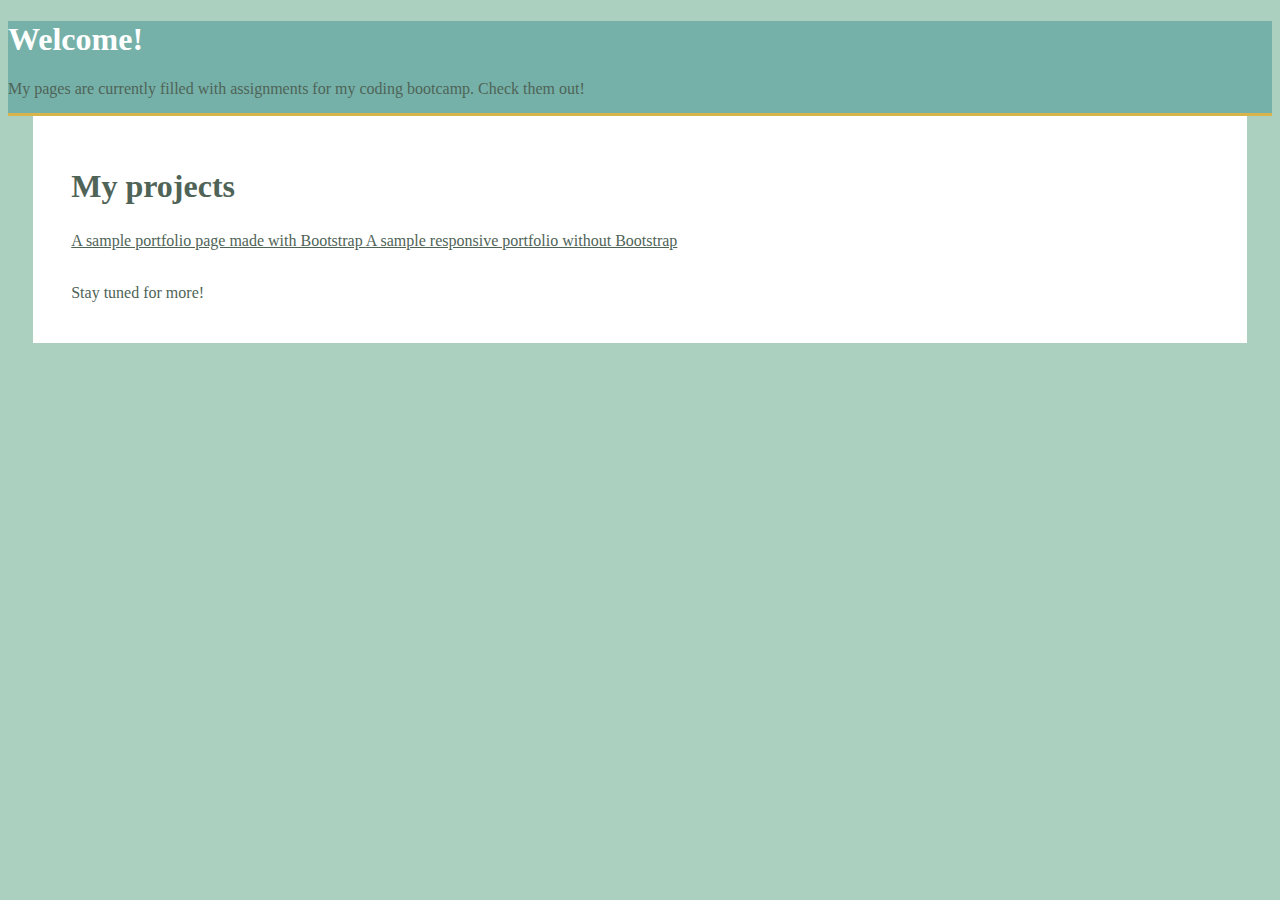
==== index.html @ 8bdf12f8 "added missing link" ====
<!DOCTYPE html>
<html lang="en">

<head>
    <meta charset="UTF-8">
    <meta name="viewport" content="width=device-width, initial-scale=1.0">
    <meta http-equiv="X-UA-Compatible" content="ie=edge">
    <link rel="stylesheet" href="https://stackpath.bootstrapcdn.com/bootstrap/4.1.3/css/bootstrap.min.css" integrity="sha384-MCw98/SFnGE8fJT3GXwEOngsV7Zt27NXFoaoApmYm81iuXoPkFOJwJ8ERdknLPMO"
        crossorigin="anonymous">
    <link href="style.css" rel="stylesheet">

    <title>Claudia Taylor</title>
</head>

<body>


        <div class="jumbotron jumbotron-fluid bg-sky border-bottom-sunglow">
            <div class="container">
                <h1 class="display-4">Welcome!</h1>
                <p class="lead text-white">My pages are currently filled with assignments for my coding bootcamp. Check them out!</p>
            </div>
        </div>
        <main>
            <div class="row">
                <div class="col-12">
                    <h2>My projects</h2>
                    <div class="list-group">
                        <a href="/Bootstrap-Portfolio" class="list-group-item list-group-item-action">
                            A sample portfolio page made with Bootstrap
                        </a>
                        <a href="/Responsive-Portfolio/" class="list-group-item list-group-item-action">
                            A sample responsive portfolio without Bootstrap
                        </a>
                    </div>
                    <br />
                    <p class="lead">Stay tuned for more!</p>
                </div>
            </div>
        </main>

</body>

</html>
---- style.css ----
body {
    background: #acd0c0;
}

h1,h2 {
    font-size: 2em;

}

h1 {
    color: white;
}

h2 { 
    color: #4f6457;
}

p {
    line-height: 1.1em;
    color: #4f6457;
}

a {
    color: #4f6457;
}

main {
    background:white;
    width: 90%;
    margin: 0 auto;
    padding: 2% 3%;
}

.bg-sky {
    background: #75b1a9;
}

.border-bottom-sunglow {
    border-bottom: 3px solid #d9b44a;
}
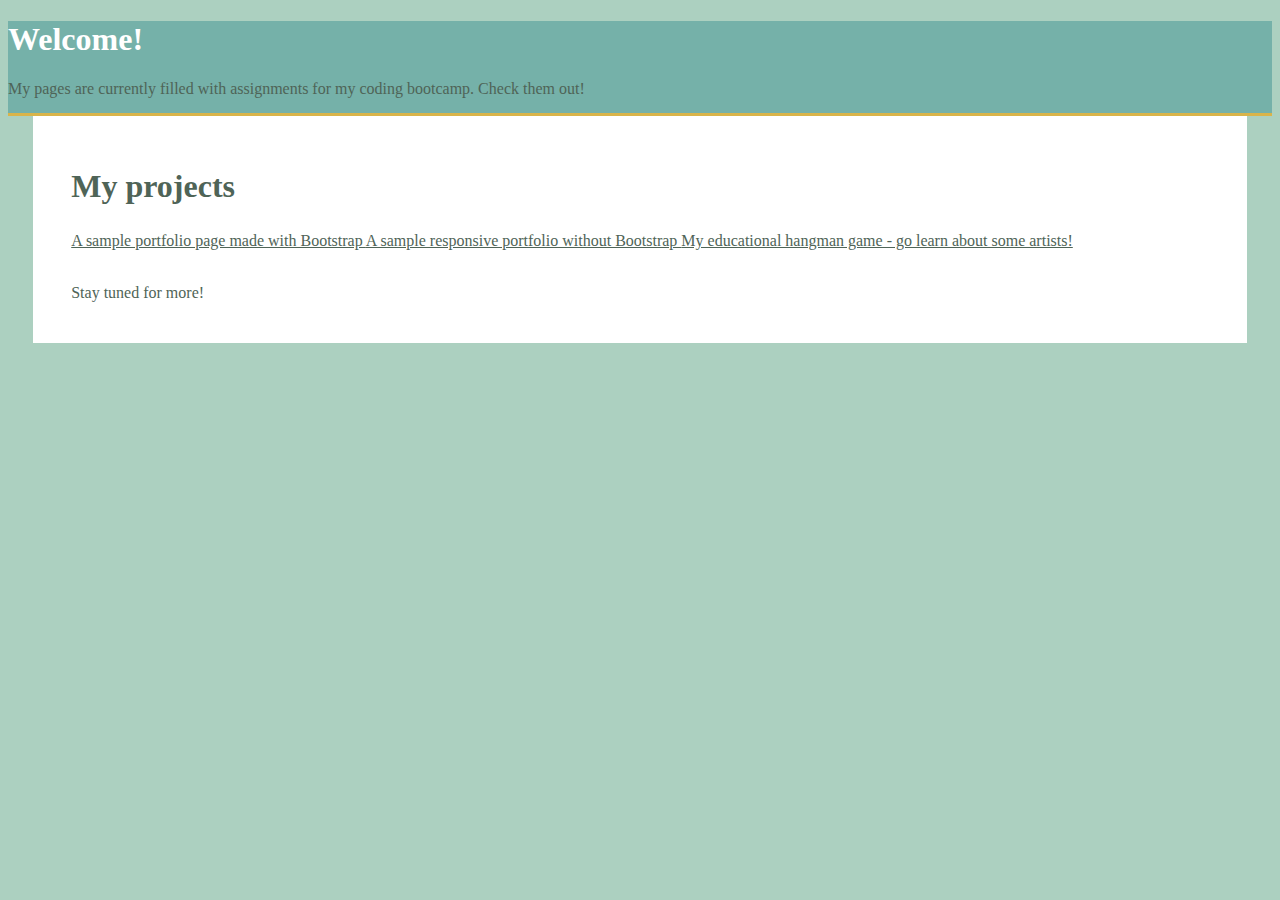
==== commit 48ebc146: "added hangman game" ====
--- a/index.html
+++ b/index.html
@@ -32,6 +32,9 @@
                         <a href="/Responsive-Portfolio/" class="list-group-item list-group-item-action">
                             A sample responsive portfolio without Bootstrap
                         </a>
+                        <a href="/Word-Guess-Game/" class="list-group-item list-group-item-action">
+                            My educational hangman game - go learn about some artists!
+                        </a>
                     </div>
                     <br />
                     <p class="lead">Stay tuned for more!</p>
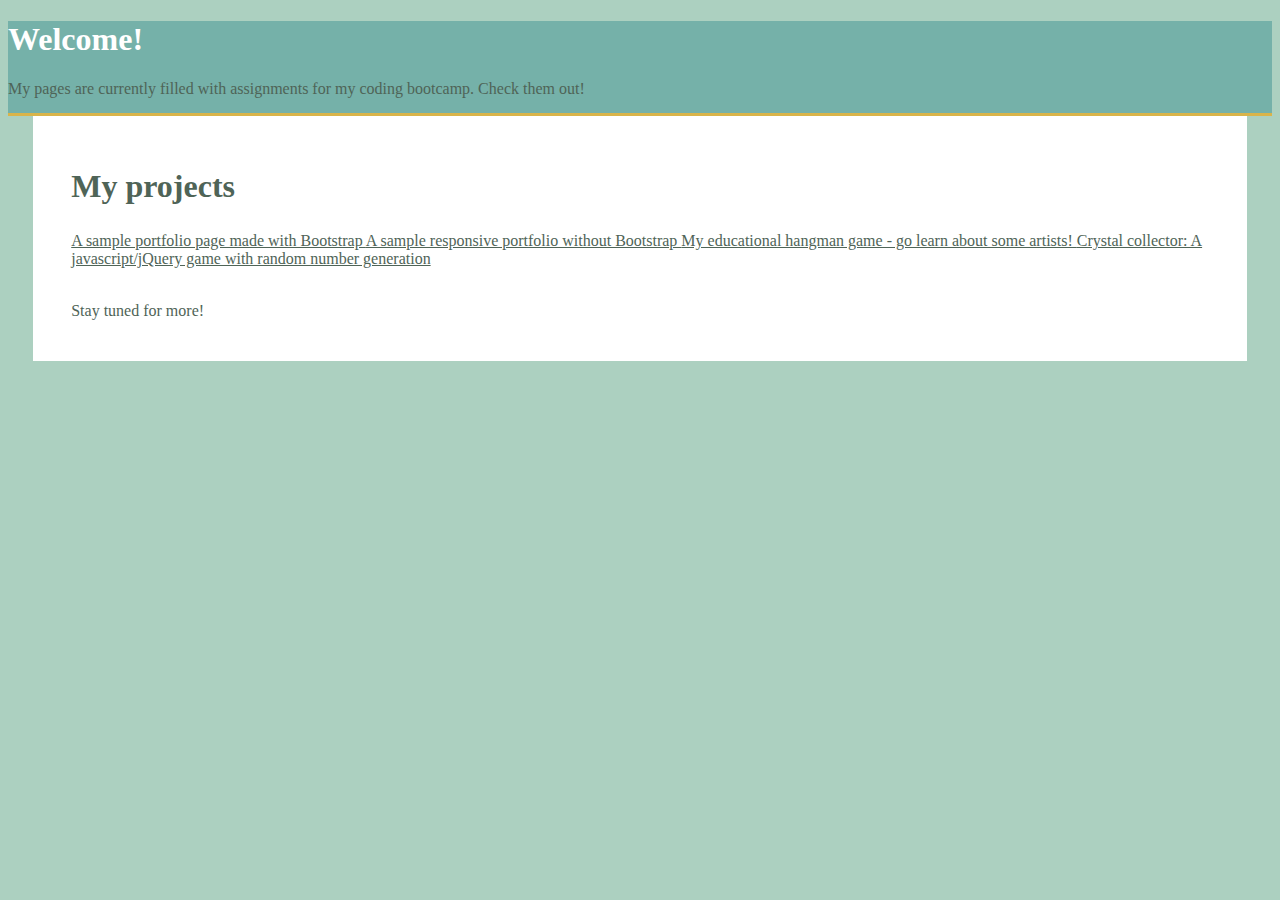
==== commit d4a4c0f6: "added crystal game" ====
--- a/index.html
+++ b/index.html
@@ -35,6 +35,9 @@
                         <a href="/Word-Guess-Game/" class="list-group-item list-group-item-action">
                             My educational hangman game - go learn about some artists!
                         </a>
+                        <a href="/unit-4-game/" class="list-group-item list-group-item-action">
+                            Crystal collector: A javascript/jQuery game with random number generation
+                        </a>
                     </div>
                     <br />
                     <p class="lead">Stay tuned for more!</p>
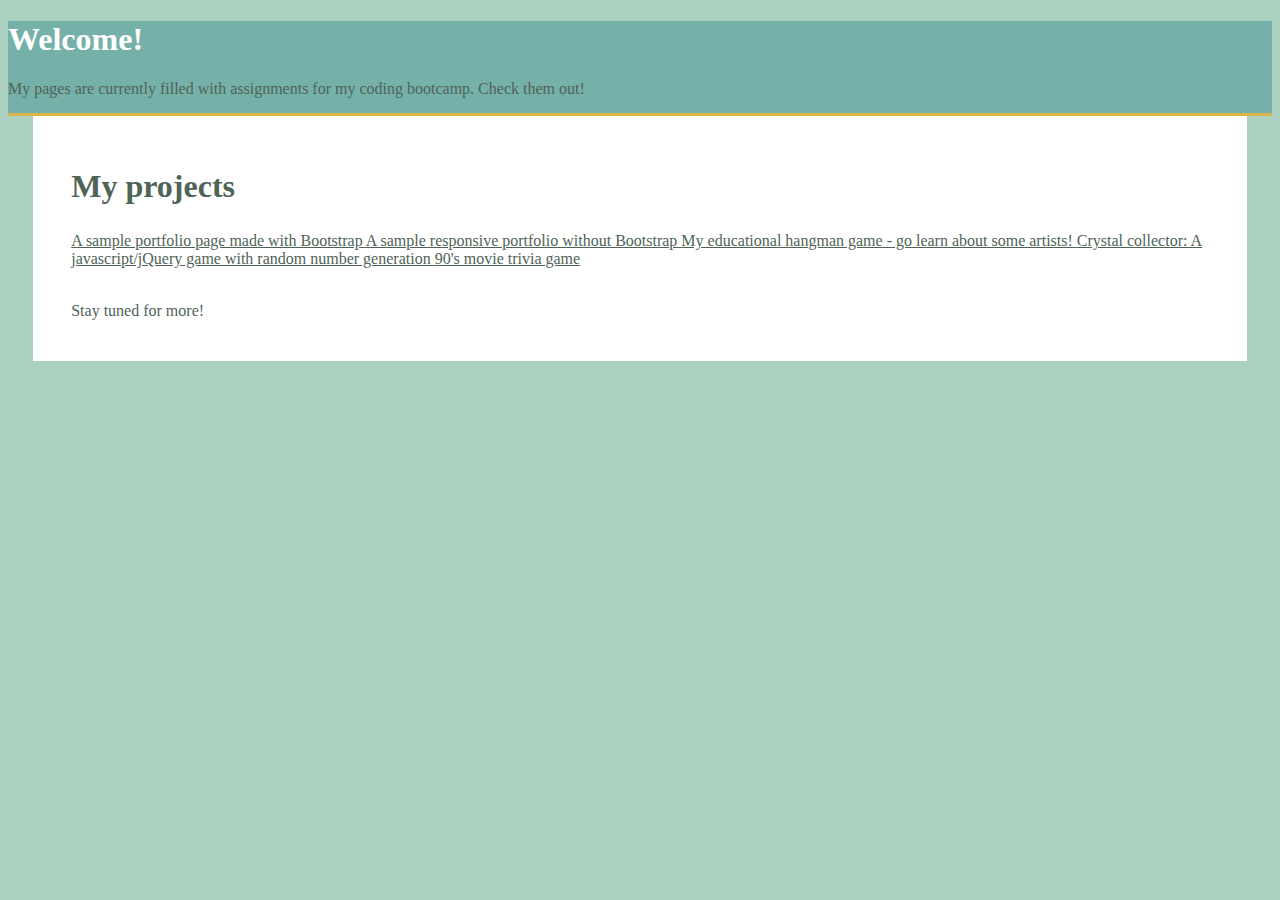
==== commit 7c2df3aa: "added trivia game" ====
--- a/index.html
+++ b/index.html
@@ -38,6 +38,9 @@
                         <a href="/unit-4-game/" class="list-group-item list-group-item-action">
                             Crystal collector: A javascript/jQuery game with random number generation
                         </a>
+                        <a href="/unit-4-game/" class="list-group-item list-group-item-action">
+                            90's movie trivia game
+                        </a>
                     </div>
                     <br />
                     <p class="lead">Stay tuned for more!</p>
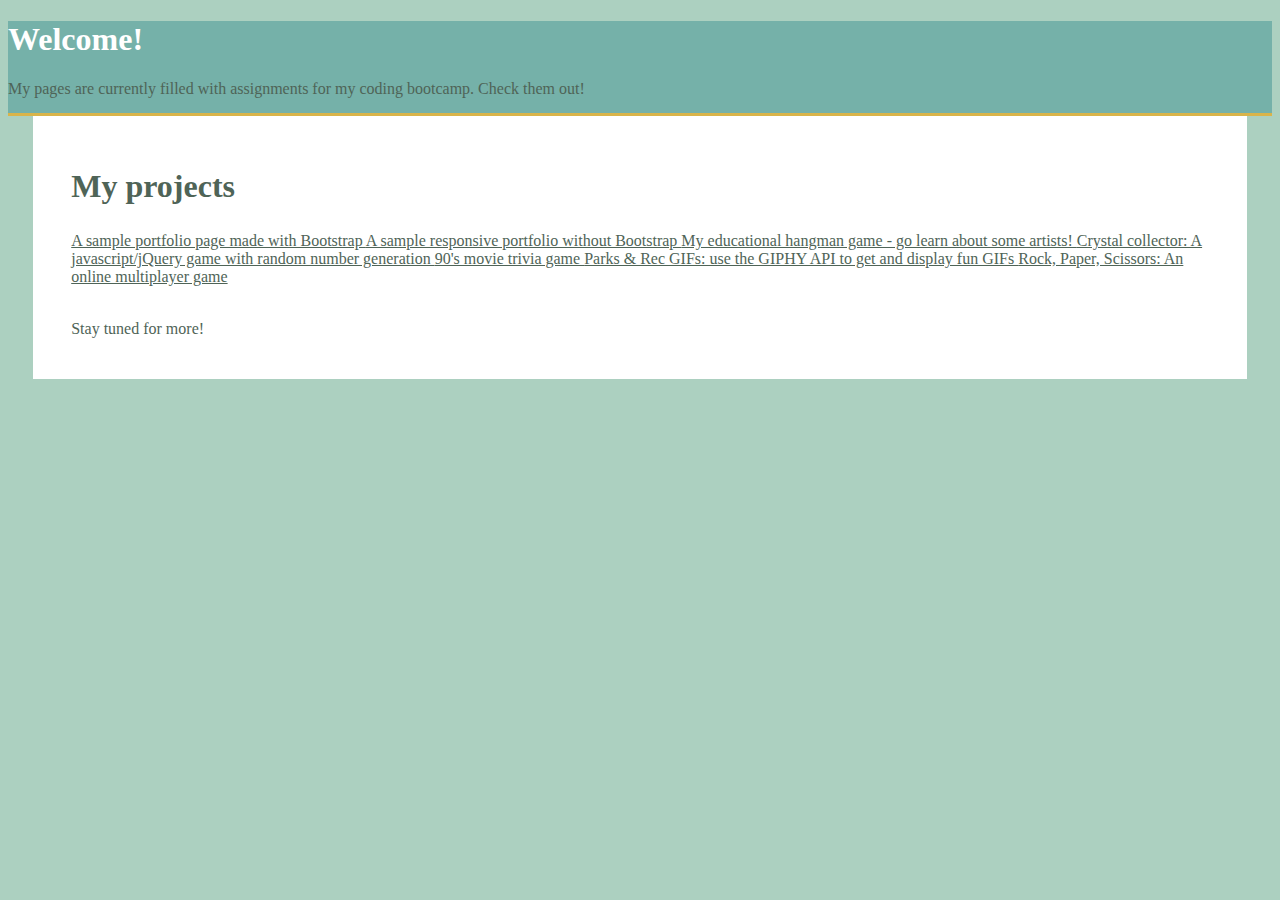
==== commit 3ccd726b: "added last few projects" ====
--- a/index.html
+++ b/index.html
@@ -38,8 +38,14 @@
                         <a href="/unit-4-game/" class="list-group-item list-group-item-action">
                             Crystal collector: A javascript/jQuery game with random number generation
                         </a>
-                        <a href="/unit-4-game/" class="list-group-item list-group-item-action">
+                        <a href="/TriviaGame/" class="list-group-item list-group-item-action">
                             90's movie trivia game
+                        </a>
+                        <a href="/Gif-Generator/" class="list-group-item list-group-item-action">
+                            Parks & Rec GIFs: use the GIPHY API to get and display fun GIFs
+                        </a>
+                        <a href="/RPS-Multiplayer/" class="list-group-item list-group-item-action">
+                            Rock, Paper, Scissors: An online multiplayer game
                         </a>
                     </div>
                     <br />
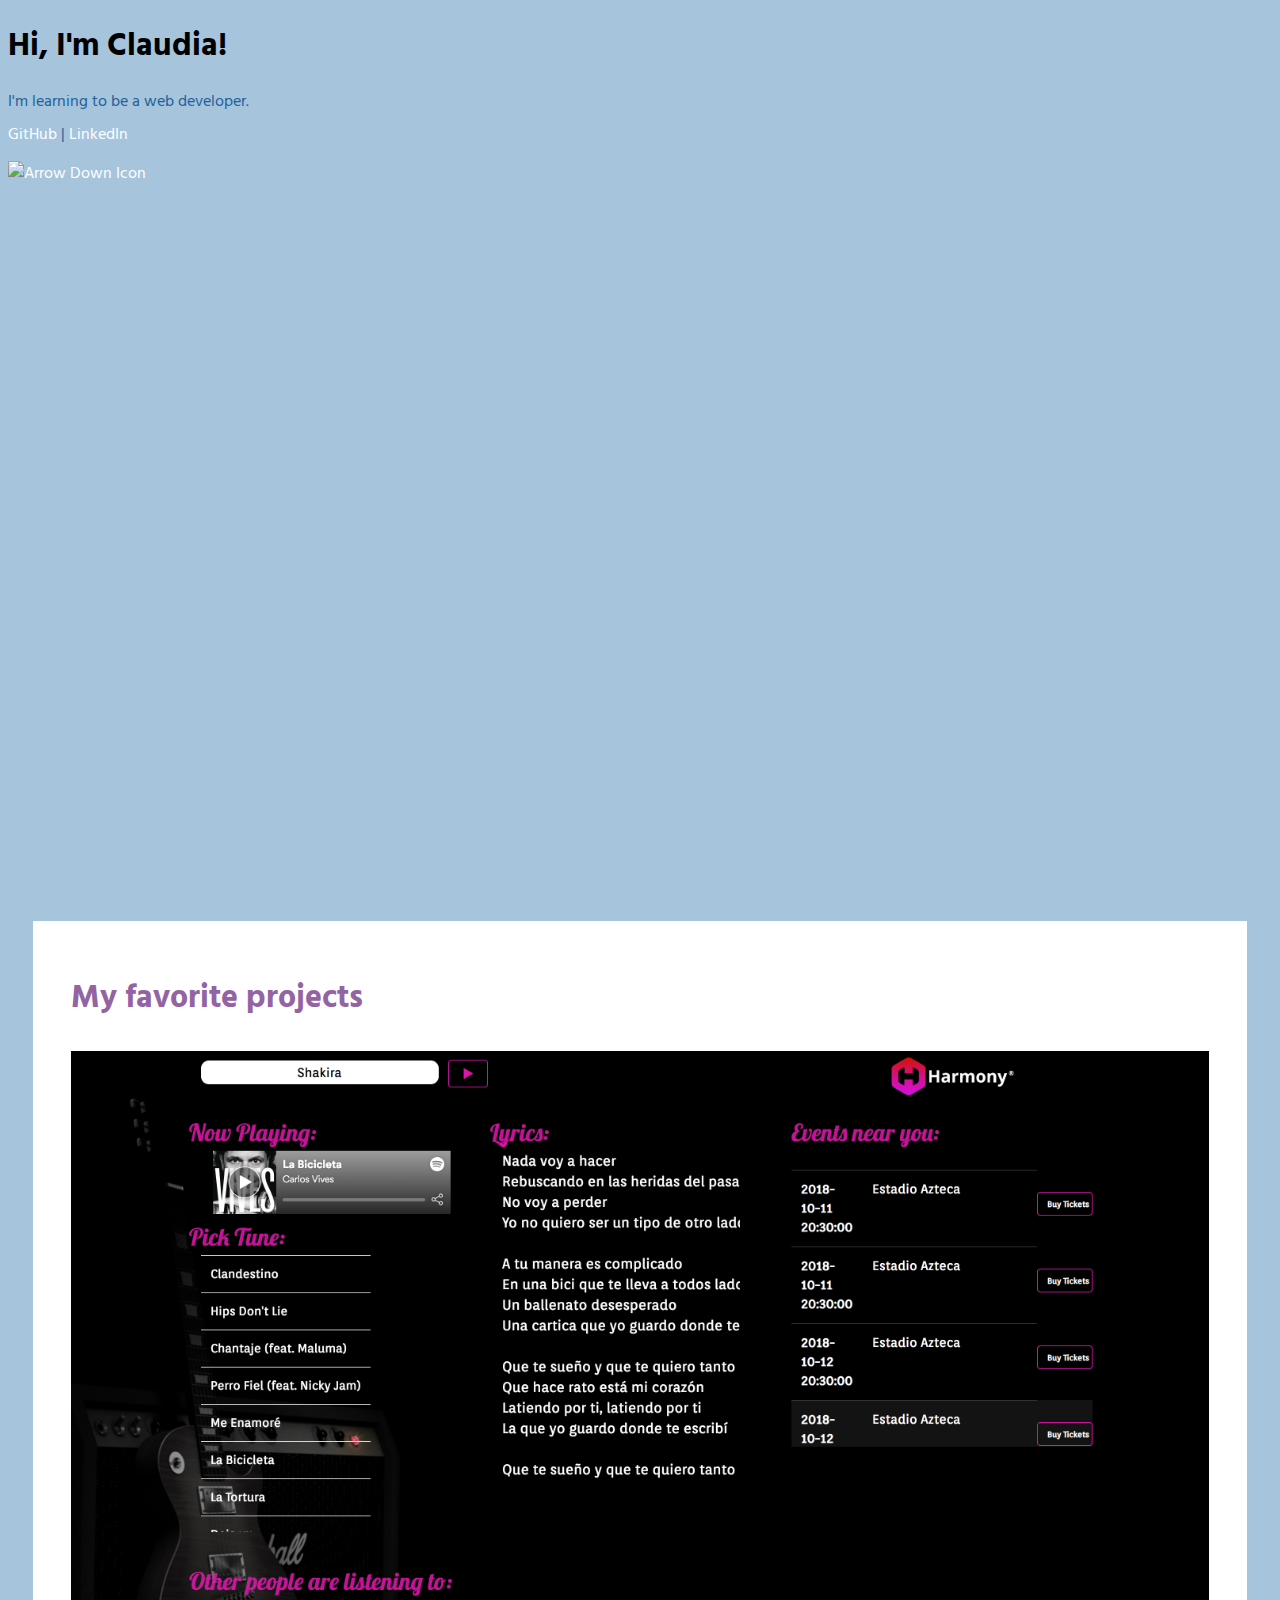
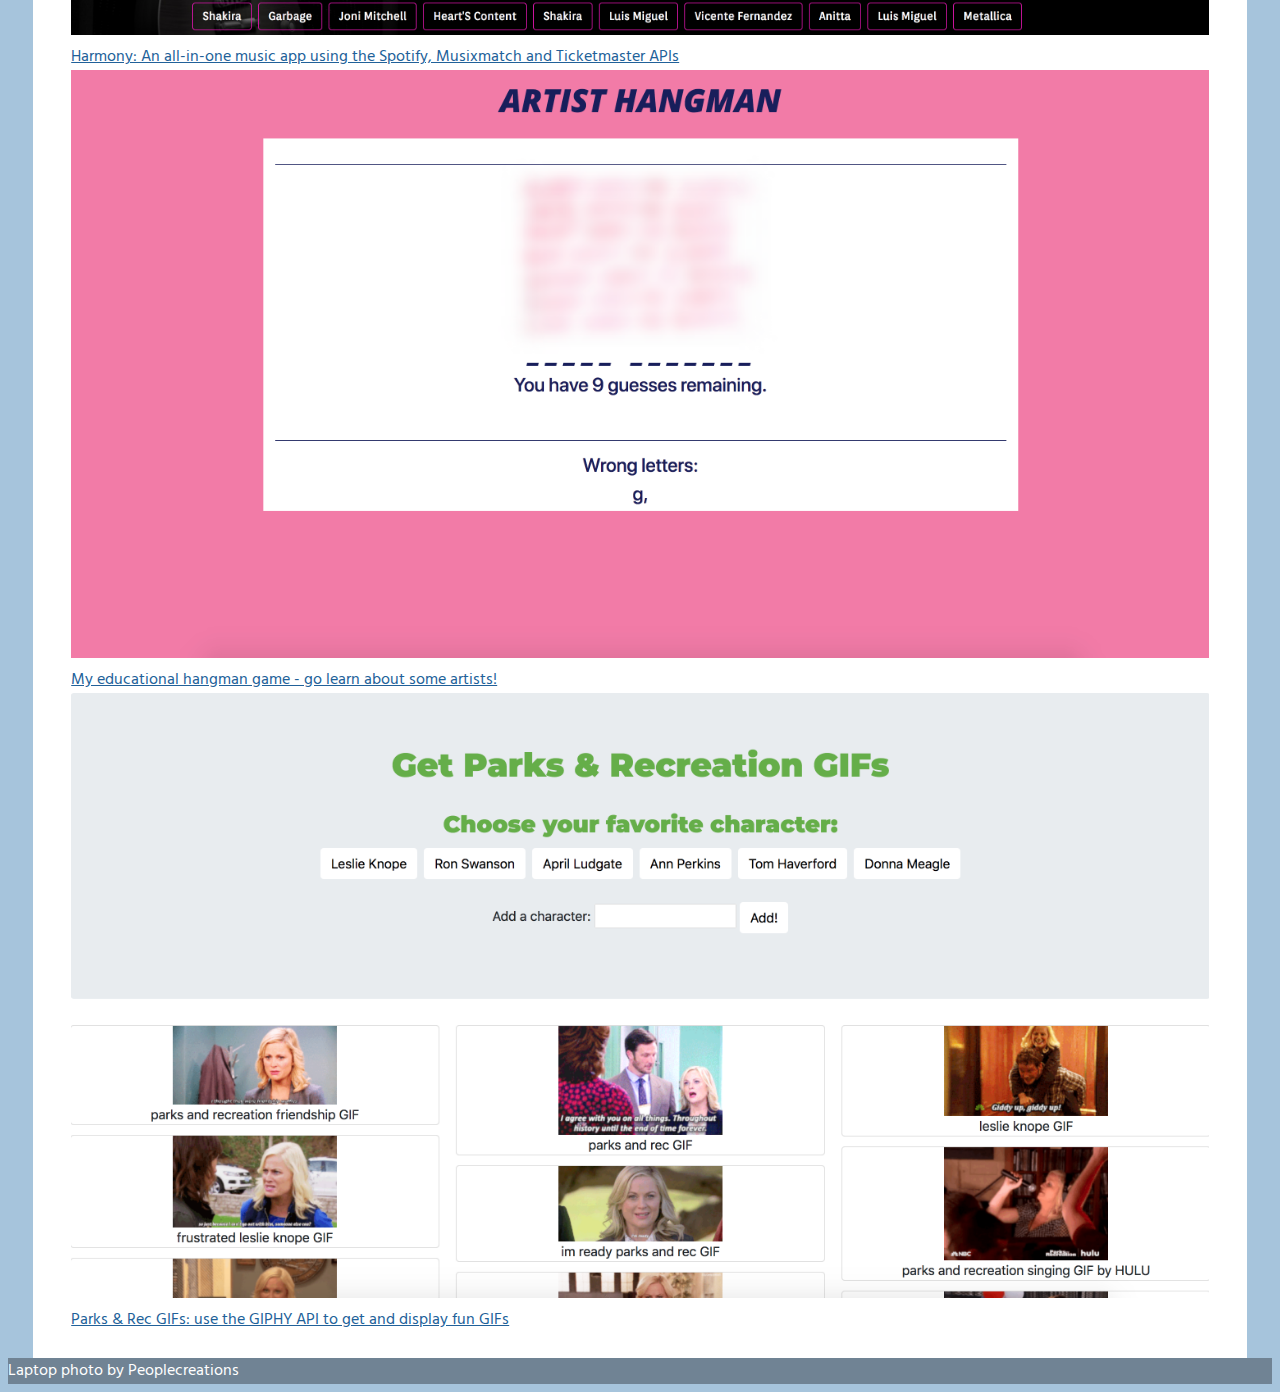
==== commit b5911601: "redesign" ====
--- a/index.html
+++ b/index.html
@@ -7,6 +7,10 @@
     <meta http-equiv="X-UA-Compatible" content="ie=edge">
     <link rel="stylesheet" href="https://stackpath.bootstrapcdn.com/bootstrap/4.1.3/css/bootstrap.min.css" integrity="sha384-MCw98/SFnGE8fJT3GXwEOngsV7Zt27NXFoaoApmYm81iuXoPkFOJwJ8ERdknLPMO"
         crossorigin="anonymous">
+    <script src="https://ajax.googleapis.com/ajax/libs/jquery/1.12.4/jquery.min.js"></script>
+    <script src="https://maxcdn.bootstrapcdn.com/bootstrap/3.3.7/js/bootstrap.min.js"></script>
+    <link href="https://fonts.googleapis.com/css?family=Hind" rel="stylesheet">
+    <script src="scrolldown.js"></script>
     <link href="style.css" rel="stylesheet">
 
     <title>Claudia Taylor</title>
@@ -15,45 +19,60 @@
 <body>
 
 
-        <div class="jumbotron jumbotron-fluid bg-sky border-bottom-sunglow">
-            <div class="container">
-                <h1 class="display-4">Welcome!</h1>
-                <p class="lead text-white">My pages are currently filled with assignments for my coding bootcamp. Check them out!</p>
+    <div class="jumbotron jumbotron-fluid">
+        <div id="jumbo-bg"></div>
+        <div class="container text-center link-white">
+            <h1 class="display-4 text-white">Hi, I'm Claudia!</h1>
+            <p class="lead text-white">I'm learning to be a web developer.</p>
+            <p class="mt-3 text-white"><a href="https://github.com/claudiact6/">GitHub</a> | <a href="https://linkedin.com/in/claudia-taylor-a1803021">LinkedIn</a></p>
+            <a class="ct-btn-scroll ct-js-btn-scroll" href="#projects"><img alt="Arrow Down Icon" src="https://www.solodev.com/assets/anchor/arrow-down.png"></a>
+        </div>
+
+    </div>
+    <main>
+        <div class="container">
+            <div class="row mx-3 my-3" id="projects">
+                <h2>My favorite projects</h2>
+            </div>
+            <div class="row mx-1">
+                <div class="col col-4">
+                    <div class="card">
+                        <img class="card-image-top cardresize" src="assets/harmony.png" />
+                        <div class="card-body">
+                            <a href="/Harmony-music-app" target="_blank">
+                                Harmony: An all-in-one music app using the Spotify, Musixmatch and Ticketmaster APIs
+                            </a>
+                        </div>
+                    </div>
+                </div>
+                <div class="col col-4">
+                    <div class="card">
+                        <img class="card-image-top" src="assets/hangman.png" />
+                        <div class="card-body">
+                            <a href="/artist-hangman/" target="_blank">
+                                My educational hangman game - go learn about some artists!
+                            </a>
+                        </div>
+                    </div>
+                </div>
+                <div class="col col-4">
+                    <div class="card">
+                        <img class="card-image-top" src="assets/gifs.png" />
+                        <div class="card-body">
+                            <a href="/Gif-Generator/" target="_blank">
+                                Parks & Rec GIFs: use the GIPHY API to get and display fun GIFs
+                            </a>
+                        </div>
+                    </div>
+                </div>
             </div>
         </div>
-        <main>
-            <div class="row">
-                <div class="col-12">
-                    <h2>My projects</h2>
-                    <div class="list-group">
-                        <a href="/Bootstrap-Portfolio" class="list-group-item list-group-item-action">
-                            A sample portfolio page made with Bootstrap
-                        </a>
-                        <a href="/Responsive-Portfolio/" class="list-group-item list-group-item-action">
-                            A sample responsive portfolio without Bootstrap
-                        </a>
-                        <a href="/Word-Guess-Game/" class="list-group-item list-group-item-action">
-                            My educational hangman game - go learn about some artists!
-                        </a>
-                        <a href="/unit-4-game/" class="list-group-item list-group-item-action">
-                            Crystal collector: A javascript/jQuery game with random number generation
-                        </a>
-                        <a href="/TriviaGame/" class="list-group-item list-group-item-action">
-                            90's movie trivia game
-                        </a>
-                        <a href="/Gif-Generator/" class="list-group-item list-group-item-action">
-                            Parks & Rec GIFs: use the GIPHY API to get and display fun GIFs
-                        </a>
-                        <a href="/RPS-Multiplayer/" class="list-group-item list-group-item-action">
-                            Rock, Paper, Scissors: An online multiplayer game
-                        </a>
-                    </div>
-                    <br />
-                    <p class="lead">Stay tuned for more!</p>
-                </div>
-            </div>
-        </main>
+    </main>
 
+    <footer class="mt-4 text-center">
+        <a href="https://www.freepik.com/free-photo/hand-using-a-laptop-in-coffee-shop_1008574.htm">Laptop photo
+            by Peoplecreations</a>
+    </footer>
 </body>
 
 </html>--- a/style.css
+++ b/style.css
@@ -1,5 +1,6 @@
 body {
-    background: #acd0c0;
+    background: #A6C4DC;
+    font-family: 'Hind', sans-serif;
 }
 
 h1,h2 {
@@ -7,21 +8,17 @@
 
 }
 
-h1 {
-    color: white;
-}
-
 h2 { 
-    color: #4f6457;
+    color: #9363A3;
 }
 
 p {
     line-height: 1.1em;
-    color: #4f6457;
+    color: #216199;
 }
 
 a {
-    color: #4f6457;
+    color: #216199;
 }
 
 main {
@@ -37,4 +34,58 @@
 
 .border-bottom-sunglow {
     border-bottom: 3px solid #d9b44a;
+}
+
+.jumbotron-fluid {
+    min-height: 100vh;
+    background: none;
+    position: relative;
+
+}
+
+.link-white a {
+    color:white;
+    text-decoration: none;
+}
+
+.link-white a:hover {
+    color:white;
+    text-decoration: underline;
+}
+
+#jumbo-bg {
+    background-image: url('assets/2350.jpg');
+    background-size: cover;
+    filter: brightness(50%);
+    position: absolute;
+    top: 0;
+    left: 0;
+    bottom: 0;
+    right: 0;
+    z-index: -1;
+}
+
+.ct-btn-scroll {
+    width: 49px;
+    height: 49px;
+    -webkit-transition: background-color 0.25s ease-in-out;
+    transition: background-color 0.25s ease-in-out;
+}
+
+img, figure {
+    max-width: 100%;
+}
+
+main {
+    min-height: 100vh;  
+}
+  
+footer {
+    background-color: #708394;
+    color: white;
+}
+
+footer a {
+    color: white;
+    text-decoration: none;
 }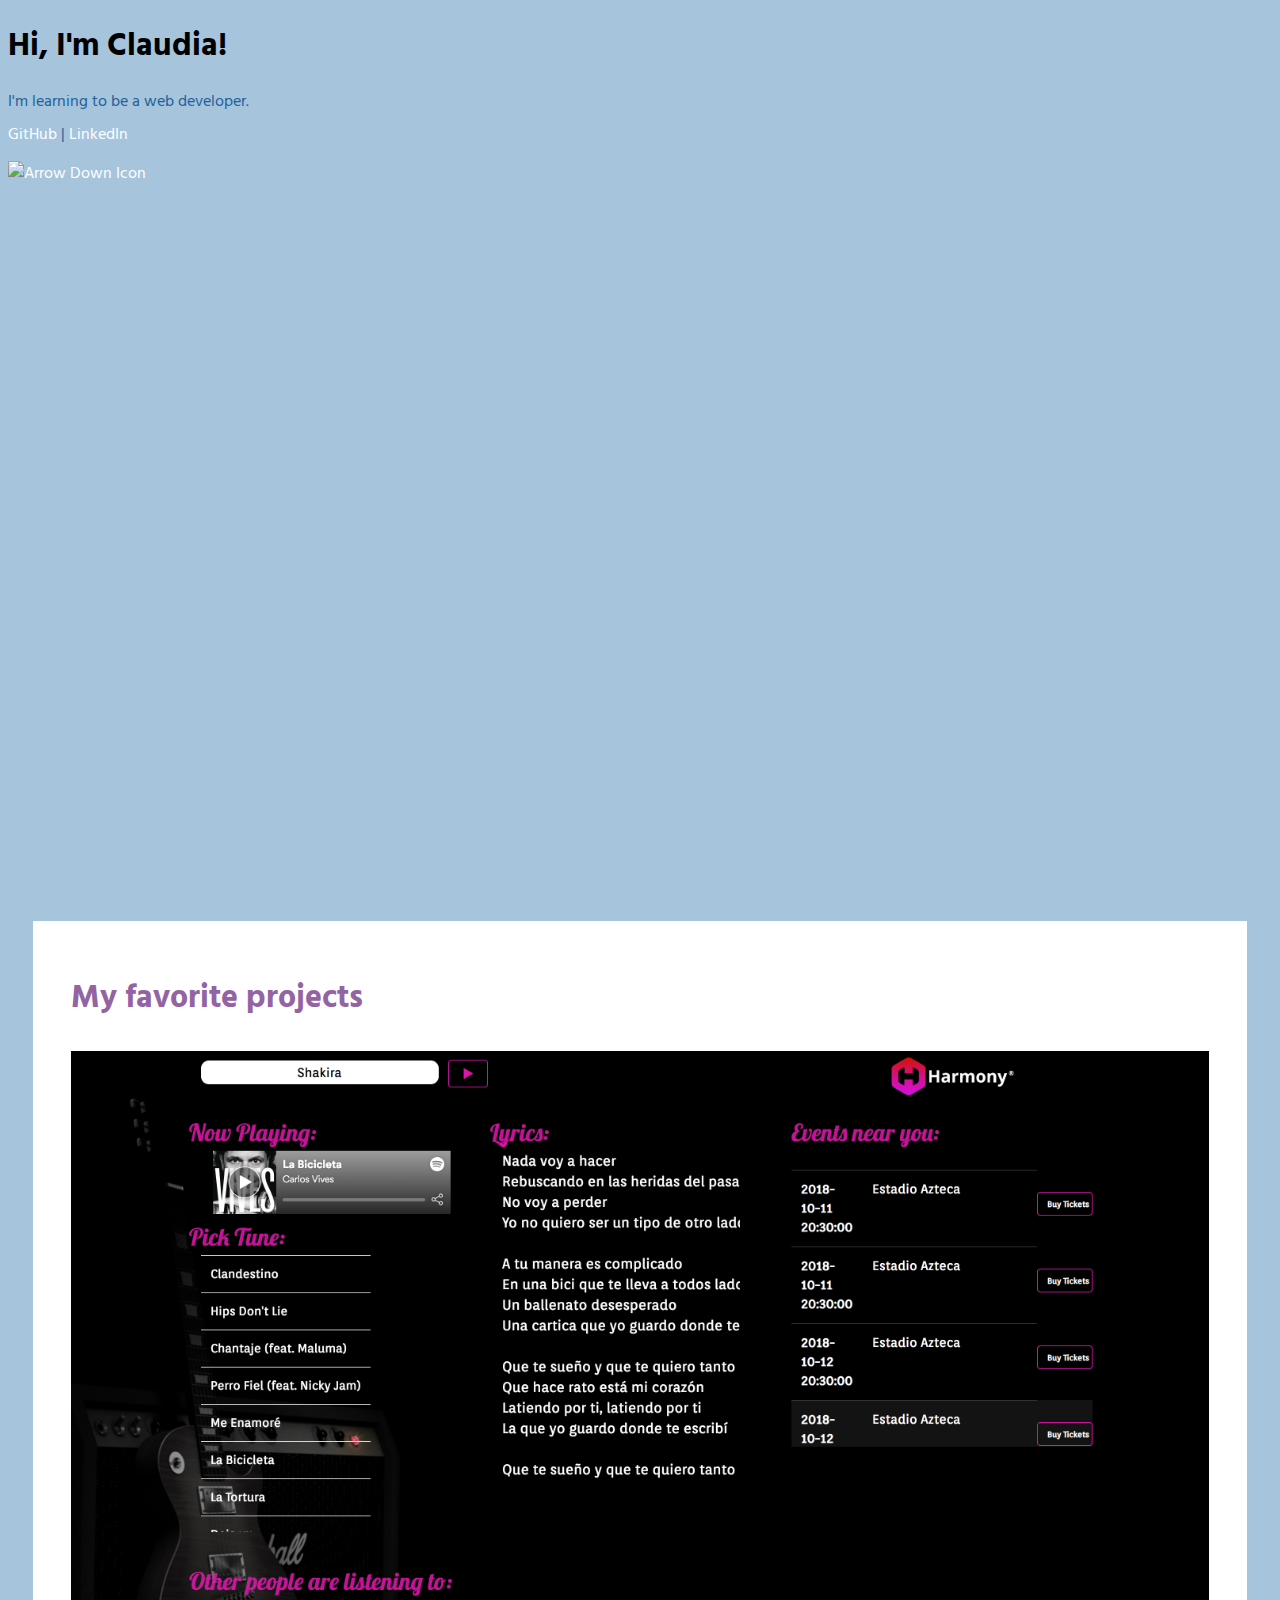
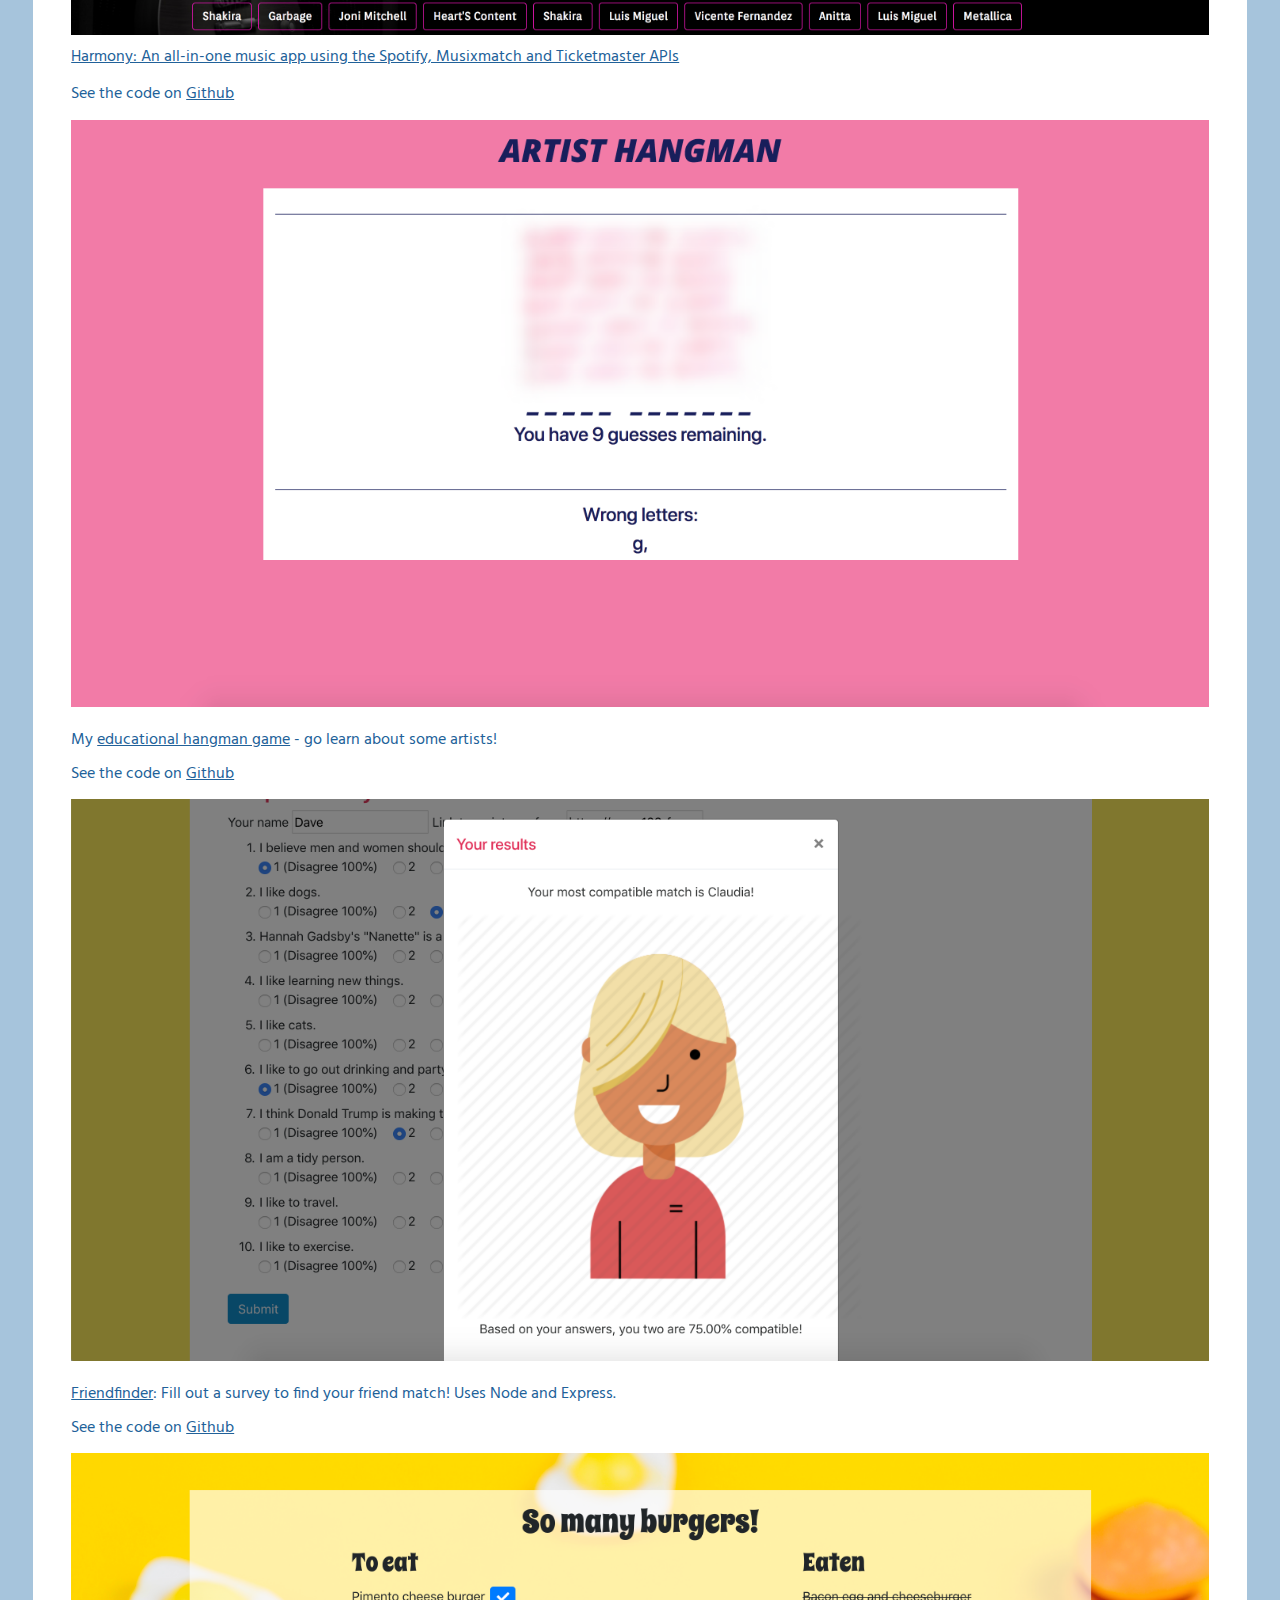
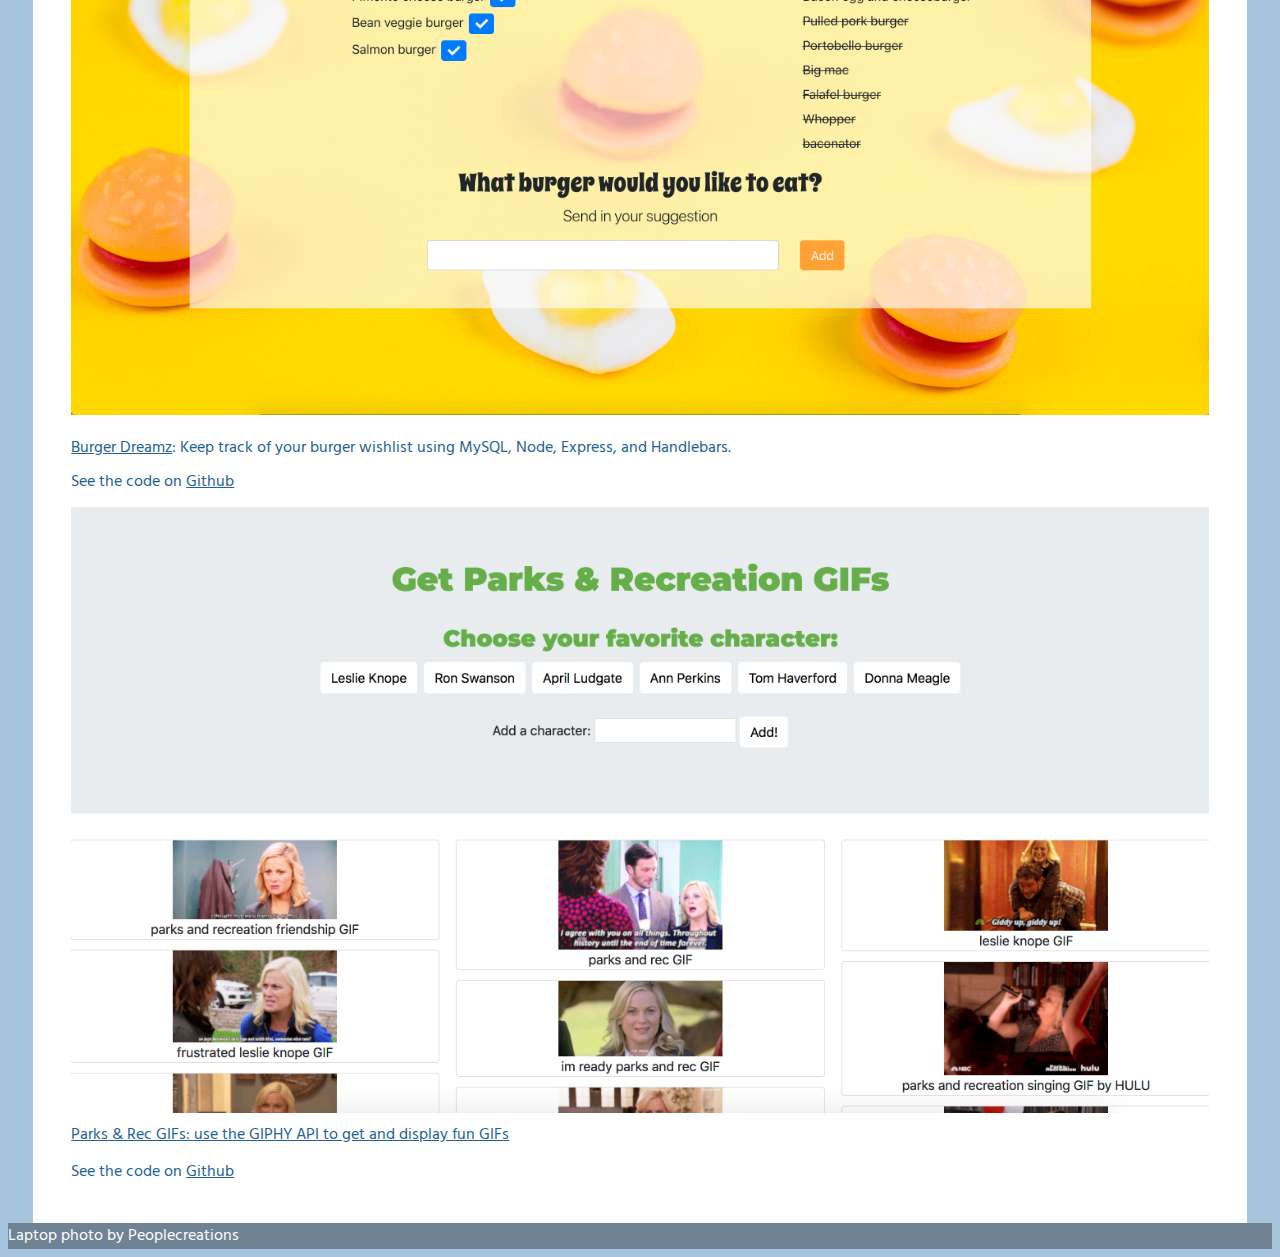
==== commit 3159c046: "portfolio update" ====
--- a/index.html
+++ b/index.html
@@ -2,77 +2,102 @@
 <html lang="en">
 
 <head>
-    <meta charset="UTF-8">
-    <meta name="viewport" content="width=device-width, initial-scale=1.0">
-    <meta http-equiv="X-UA-Compatible" content="ie=edge">
-    <link rel="stylesheet" href="https://stackpath.bootstrapcdn.com/bootstrap/4.1.3/css/bootstrap.min.css" integrity="sha384-MCw98/SFnGE8fJT3GXwEOngsV7Zt27NXFoaoApmYm81iuXoPkFOJwJ8ERdknLPMO"
-        crossorigin="anonymous">
-    <script src="https://ajax.googleapis.com/ajax/libs/jquery/1.12.4/jquery.min.js"></script>
-    <script src="https://maxcdn.bootstrapcdn.com/bootstrap/3.3.7/js/bootstrap.min.js"></script>
-    <link href="https://fonts.googleapis.com/css?family=Hind" rel="stylesheet">
-    <script src="scrolldown.js"></script>
-    <link href="style.css" rel="stylesheet">
+  <meta charset="UTF-8">
+  <meta name="viewport" content="width=device-width, initial-scale=1.0">
+  <meta http-equiv="X-UA-Compatible" content="ie=edge">
+  <link rel="stylesheet" href="https://stackpath.bootstrapcdn.com/bootstrap/4.1.3/css/bootstrap.min.css" integrity="sha384-MCw98/SFnGE8fJT3GXwEOngsV7Zt27NXFoaoApmYm81iuXoPkFOJwJ8ERdknLPMO"
+    crossorigin="anonymous">
+  <script src="https://ajax.googleapis.com/ajax/libs/jquery/1.12.4/jquery.min.js"></script>
+  <script src="https://maxcdn.bootstrapcdn.com/bootstrap/3.3.7/js/bootstrap.min.js"></script>
+  <link href="https://fonts.googleapis.com/css?family=Hind" rel="stylesheet">
+  <script src="scrolldown.js"></script>
+  <link href="style.css" rel="stylesheet">
 
-    <title>Claudia Taylor</title>
+  <title>Claudia Taylor</title>
 </head>
 
 <body>
 
 
-    <div class="jumbotron jumbotron-fluid">
-        <div id="jumbo-bg"></div>
-        <div class="container text-center link-white">
-            <h1 class="display-4 text-white">Hi, I'm Claudia!</h1>
-            <p class="lead text-white">I'm learning to be a web developer.</p>
-            <p class="mt-3 text-white"><a href="https://github.com/claudiact6/">GitHub</a> | <a href="https://linkedin.com/in/claudia-taylor-a1803021">LinkedIn</a></p>
-            <a class="ct-btn-scroll ct-js-btn-scroll" href="#projects"><img alt="Arrow Down Icon" src="https://www.solodev.com/assets/anchor/arrow-down.png"></a>
+  <div class="jumbotron jumbotron-fluid">
+    <div id="jumbo-bg"></div>
+    <div class="container text-center link-white">
+      <h1 class="display-4 text-white">Hi, I'm Claudia!</h1>
+      <p class="lead text-white">I'm learning to be a web developer.</p>
+      <p class="mt-3 text-white"><a href="https://github.com/claudiact6/">GitHub</a> | <a href="https://linkedin.com/in/claudia-taylor-a1803021">LinkedIn</a></p>
+      <a class="ct-btn-scroll ct-js-btn-scroll" href="#projects"><img alt="Arrow Down Icon" src="https://www.solodev.com/assets/anchor/arrow-down.png"></a>
+    </div>
+
+  </div>
+  <main>
+    <div class="container">
+      <div class="row mx-3 my-3" id="projects">
+        <h2>My favorite projects</h2>
+      </div>
+      <div class="row mx-1">
+        <div class="col col-4">
+          <div class="card">
+            <img class="card-image-top cardresize" src="assets/harmony.png" />
+            <div class="card-body">
+              <a href="/Harmony-music-app" target="_blank">
+                Harmony: An all-in-one music app using the Spotify, Musixmatch and Ticketmaster APIs
+              </a>
+              <p>See the code on <a href="https://github.com/claudiact6/Harmony-music-app" target="_blank">Github</a></p>
+            </div>
+          </div>
         </div>
+        <div class="col col-4">
+          <div class="card">
+            <img class="card-image-top" src="assets/hangman.png" />
+            <div class="card-body">
+              <p>
+                My <a href="/artist-hangman/" target="_blank">educational hangman game</a> - go learn about some artists!
+              </p>
+              <p>See the code on <a href="https://github.com/claudiact6/artist-hangman" target="_blank">Github</a></p>
+            </div>
+          </div>
+        </div>
+        <div class="col col-4">
+          <div class="card">
+            <img class="card-image-top" src="assets/friendfinder.png" />
+            <div class="card-body">
+              <p><a href="https://express-node-friendfinder.herokuapp.com/survey" target="_blank">
+                Friendfinder</a>: Fill out a survey to find your friend match! Uses Node and Express.</p>
+              <p>See the code on <a href="https://github.com/claudiact6/FriendFinder" target="_blank">Github</a></p>
+            </div>
+          </div>
+        </div>
+      </div>
+      <div class="row mx-1">
+        <div class="col col-4">
+          <div class="card">
+            <img class="card-image-top" src="assets/burgers.png" />
+            <div class="card-body">
+              <p><a href="https://burger-list-app.herokuapp.com/" target="_blank">
+                Burger Dreamz</a>: Keep track of your burger wishlist using MySQL, Node, Express, and Handlebars.</p>
+              <p>See the code on <a href="https://github.com/claudiact6/burger" target="_blank">Github</a></p>
+            </div>
+          </div>
+        </div>
+        <div class="col col-4">
+          <div class="card">
+            <img class="card-image-top" src="assets/gifs.png" />
+            <div class="card-body">
+              <a href="/Gif-Generator/" target="_blank">
+                Parks & Rec GIFs: use the GIPHY API to get and display fun GIFs
+              </a>
+              <p>See the code on <a href="https://github.com/claudiact6/Gif-Generator" target="_blank">Github</a></p>
+            </div>
+          </div>
+        </div>
+      </div>
+    </div>
+  </main>
 
-    </div>
-    <main>
-        <div class="container">
-            <div class="row mx-3 my-3" id="projects">
-                <h2>My favorite projects</h2>
-            </div>
-            <div class="row mx-1">
-                <div class="col col-4">
-                    <div class="card">
-                        <img class="card-image-top cardresize" src="assets/harmony.png" />
-                        <div class="card-body">
-                            <a href="/Harmony-music-app" target="_blank">
-                                Harmony: An all-in-one music app using the Spotify, Musixmatch and Ticketmaster APIs
-                            </a>
-                        </div>
-                    </div>
-                </div>
-                <div class="col col-4">
-                    <div class="card">
-                        <img class="card-image-top" src="assets/hangman.png" />
-                        <div class="card-body">
-                            <a href="/artist-hangman/" target="_blank">
-                                My educational hangman game - go learn about some artists!
-                            </a>
-                        </div>
-                    </div>
-                </div>
-                <div class="col col-4">
-                    <div class="card">
-                        <img class="card-image-top" src="assets/gifs.png" />
-                        <div class="card-body">
-                            <a href="/Gif-Generator/" target="_blank">
-                                Parks & Rec GIFs: use the GIPHY API to get and display fun GIFs
-                            </a>
-                        </div>
-                    </div>
-                </div>
-            </div>
-        </div>
-    </main>
-
-    <footer class="mt-4 text-center">
-        <a href="https://www.freepik.com/free-photo/hand-using-a-laptop-in-coffee-shop_1008574.htm">Laptop photo
-            by Peoplecreations</a>
-    </footer>
+  <footer class="mt-4 text-center">
+    <a href="https://www.freepik.com/free-photo/hand-using-a-laptop-in-coffee-shop_1008574.htm">Laptop photo
+      by Peoplecreations</a>
+  </footer>
 </body>
 
 </html>